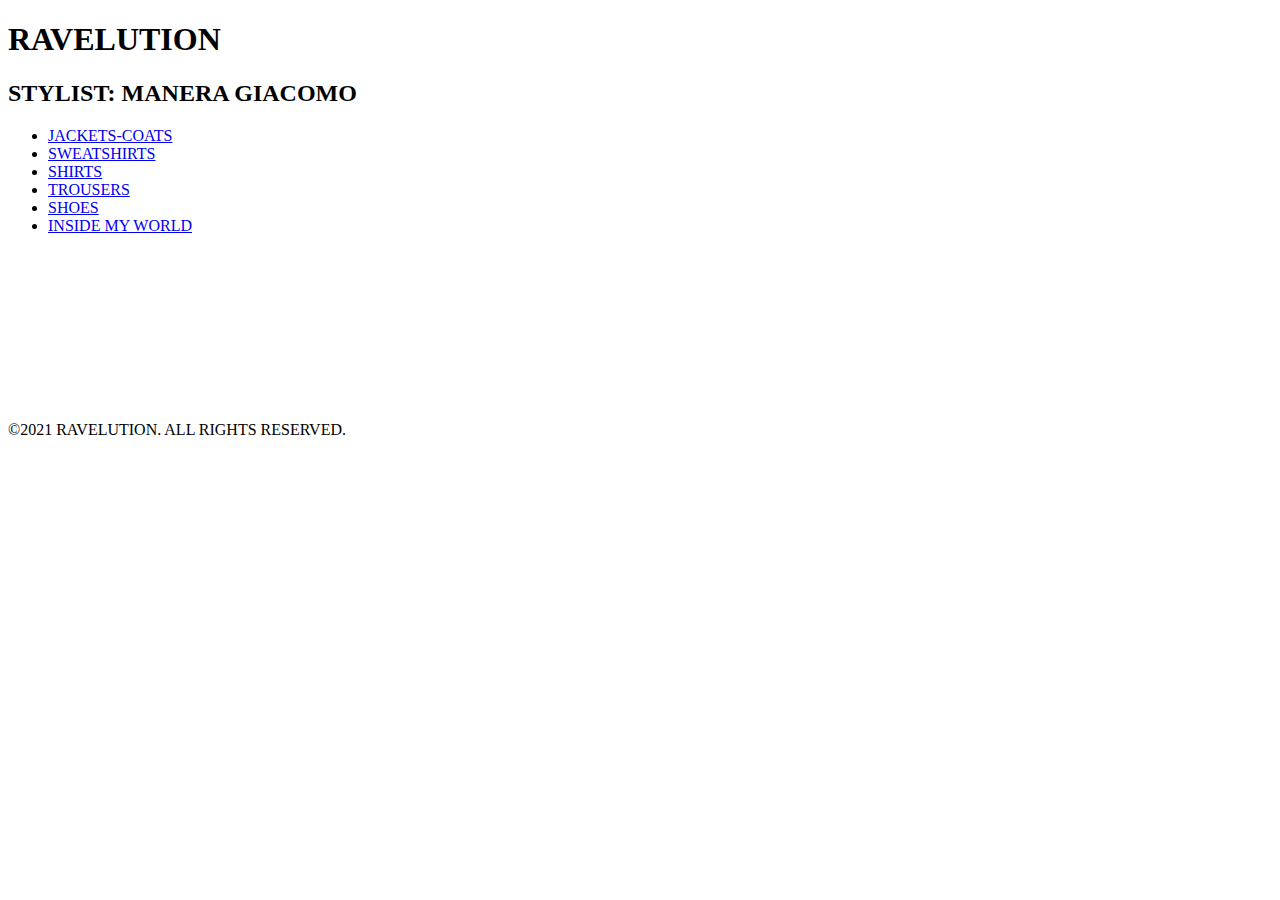
==== Ticket merengue htlm.html @ abedf485 "Add files via upload" ====
<!DOCTYPE html>
<html lang="it">
<html>

<head>
  <link rel="stylesheet" type="text/css" href="video.css">
  <title>video</title>
  <meta name="viewport" content="width=device-width, initial-scale=1.0"> <!--per far funzionare i media query sotto i 900px-->
</head>
<body>
  <div class="VIEWPOINT">
        <div class="TITOLO1"> <!--Titolo pagina 1-->
             <h1>RAVELUTION</h1>
        </div>
        <div class="TITOLO2">
             <h2>STYLIST: MANERA GIACOMO</h2> <!--Titolo pagina 2-->
        </div>
        <div class="LINKTEXT">
        <ul><!--Elenco testi-->
          <li>
          <a href="../Jacket-coats/P1.html">JACKETS-COATS</a> <!--Voce 1-->
          </li>
          <li>
          <a href="http://paginachenonesiste.it">SWEATSHIRTS</a> <!--Voce 2-->
          </li>
          <li>
          <a href="http://paginachenonesiste.it">SHIRTS</a><!--Voce 3-->
          </li>
          <li>
          <a href="http://paginachenonesiste.it">TROUSERS</a><!--Voce 4-->
          </li>
          <li>
          <a href="http://paginachenonesiste.it">SHOES</a><!--Voce 5-->        
          </li>
          <li>
          <a href="http://paginachenonesiste.it">INSIDE MY WORLD</a><!--Voce 6-->
          </li>
      </ul>
      </div>
        <div class="VIDEO"> <!--Background video-->
            <video autoplay loop muted>
              <source src="Video.mp4" type="video/mp4">
          </video> 
        </div> <!--Footer copyright-->  
        <div class="FOOTER">
          <p>©2021 RAVELUTION. ALL RIGHTS RESERVED.</p>
        </div> 
</div>  
</body>
</html>
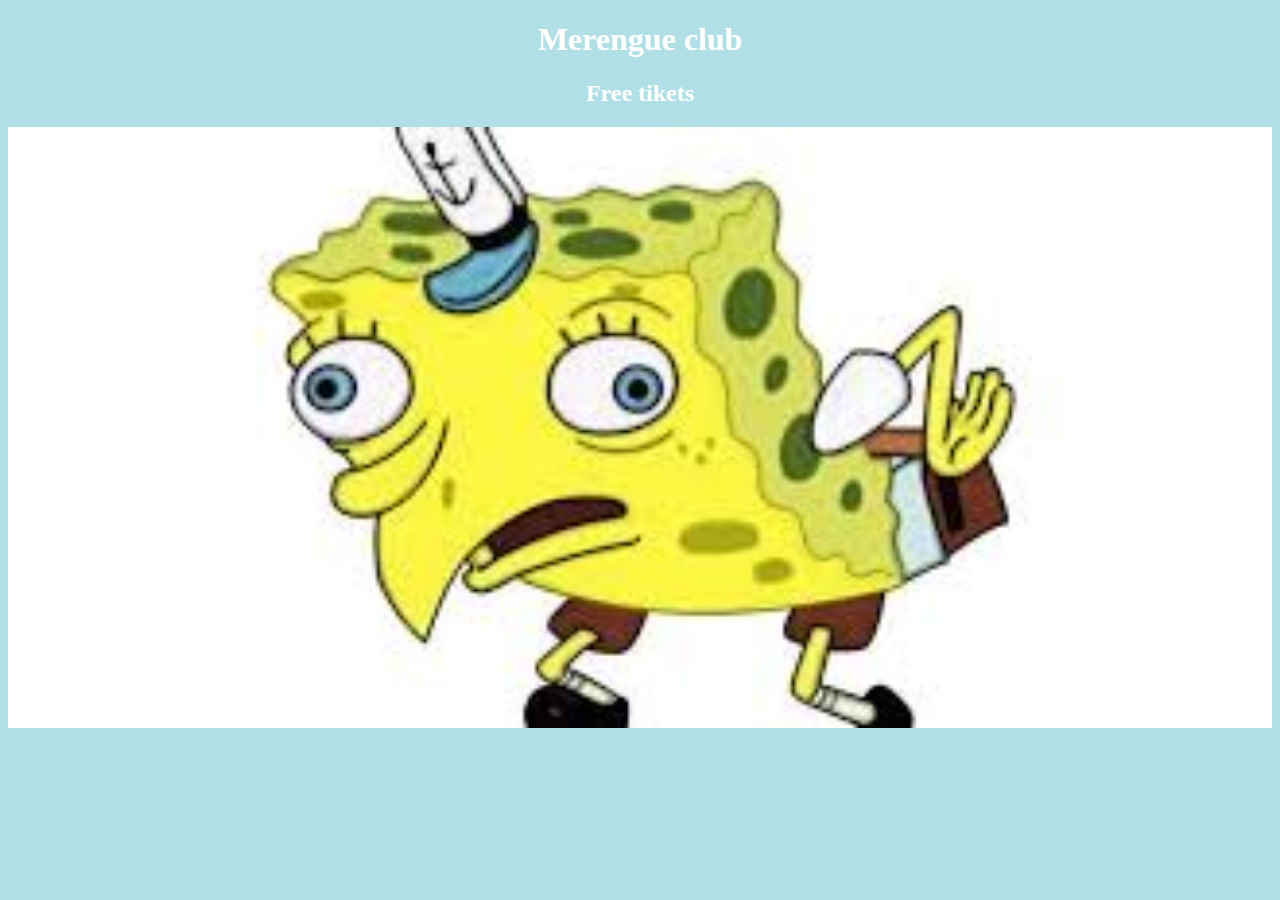
==== commit 2449d85f: "test1" ====
--- a/Ticket merengue htlm.html
+++ b/Ticket merengue htlm.html
@@ -1,50 +1,27 @@
 <!DOCTYPE html>
-<html lang="it">
 <html>
-
 <head>
-  <link rel="stylesheet" type="text/css" href="video.css">
-  <title>video</title>
-  <meta name="viewport" content="width=device-width, initial-scale=1.0"> <!--per far funzionare i media query sotto i 900px-->
+<title>MERENGUE FREE TICKET</title>
+<meta name="viewport" content="width=device-width, initial-scale=1">
+<style>
+img {
+  display: block;
+  margin-left: auto;
+  margin-right: auto;
+}
+h1 {
+  text-align: center;
+  color:white
+}
+h2 {
+  text-align: center;
+  color:white
+}
+</style>
 </head>
-<body>
-  <div class="VIEWPOINT">
-        <div class="TITOLO1"> <!--Titolo pagina 1-->
-             <h1>RAVELUTION</h1>
-        </div>
-        <div class="TITOLO2">
-             <h2>STYLIST: MANERA GIACOMO</h2> <!--Titolo pagina 2-->
-        </div>
-        <div class="LINKTEXT">
-        <ul><!--Elenco testi-->
-          <li>
-          <a href="../Jacket-coats/P1.html">JACKETS-COATS</a> <!--Voce 1-->
-          </li>
-          <li>
-          <a href="http://paginachenonesiste.it">SWEATSHIRTS</a> <!--Voce 2-->
-          </li>
-          <li>
-          <a href="http://paginachenonesiste.it">SHIRTS</a><!--Voce 3-->
-          </li>
-          <li>
-          <a href="http://paginachenonesiste.it">TROUSERS</a><!--Voce 4-->
-          </li>
-          <li>
-          <a href="http://paginachenonesiste.it">SHOES</a><!--Voce 5-->        
-          </li>
-          <li>
-          <a href="http://paginachenonesiste.it">INSIDE MY WORLD</a><!--Voce 6-->
-          </li>
-      </ul>
-      </div>
-        <div class="VIDEO"> <!--Background video-->
-            <video autoplay loop muted>
-              <source src="Video.mp4" type="video/mp4">
-          </video> 
-        </div> <!--Footer copyright-->  
-        <div class="FOOTER">
-          <p>©2021 RAVELUTION. ALL RIGHTS RESERVED.</p>
-        </div> 
-</div>  
+<body style="background-color:powderblue;">
+<h1>Merengue club</h1>
+<h2>Free tikets</h2>
+<img src="meme.jpg" style="width:100%;">
 </body>
 </html>